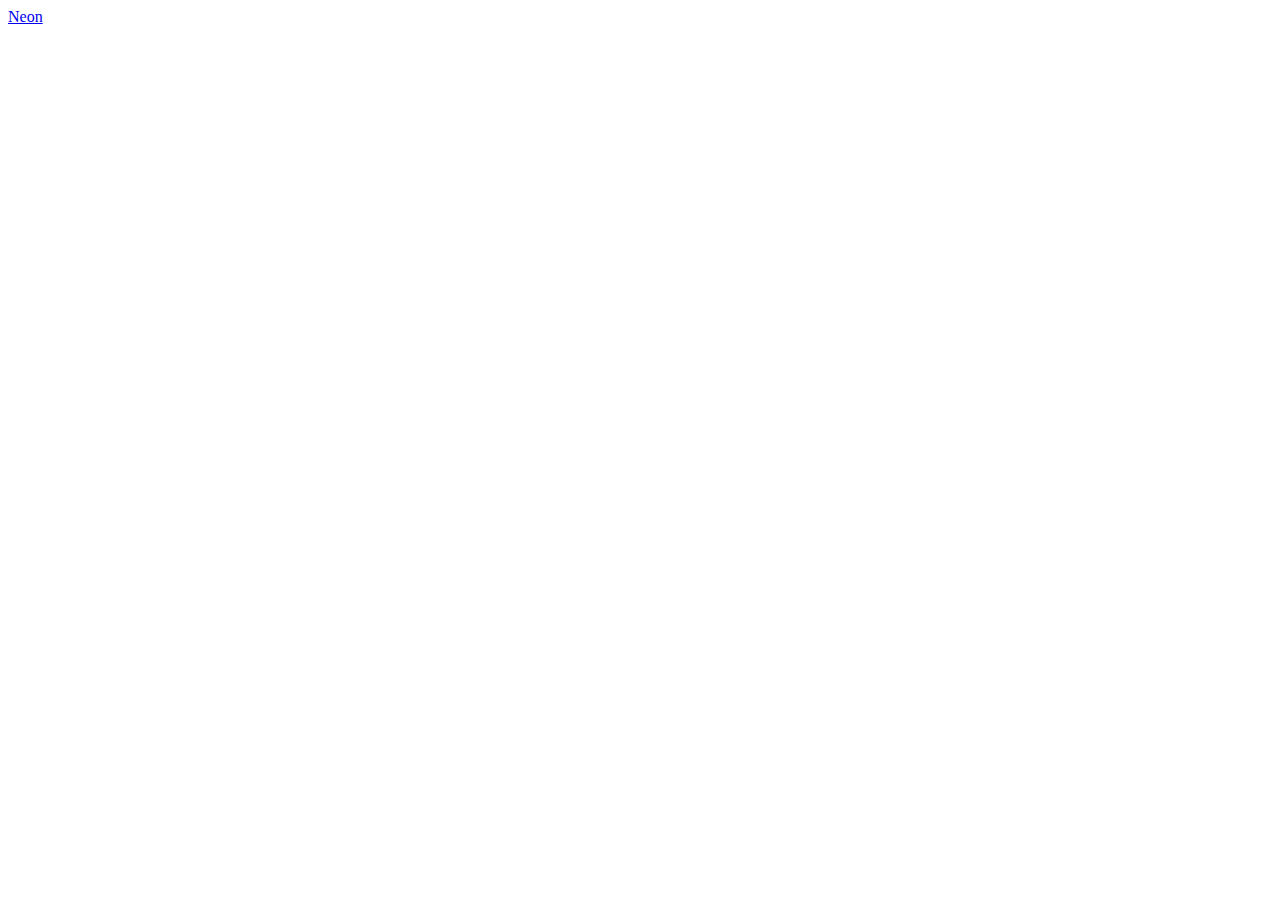
==== src/main/resources/templates/index.html @ b660b787 "k" ====
<!DOCTYPE html>
<html>
<head>
<meta charset="ISO-8859-1">
<!-- Google fonts -->
<link rel="preconnect" href="https://fonts.gstatic.com">
<link href="https://fonts.googleapis.com/css2?family=Balsamiq+Sans:wght@700&display=swap" rel="stylesheet">

<link th:href="@{css/style.css}" rel="stylesheet" />

<title>Insert title here</title>
</head>
<body>

<a href="#" class="neon-button">Neon</a>

</body>
</html>
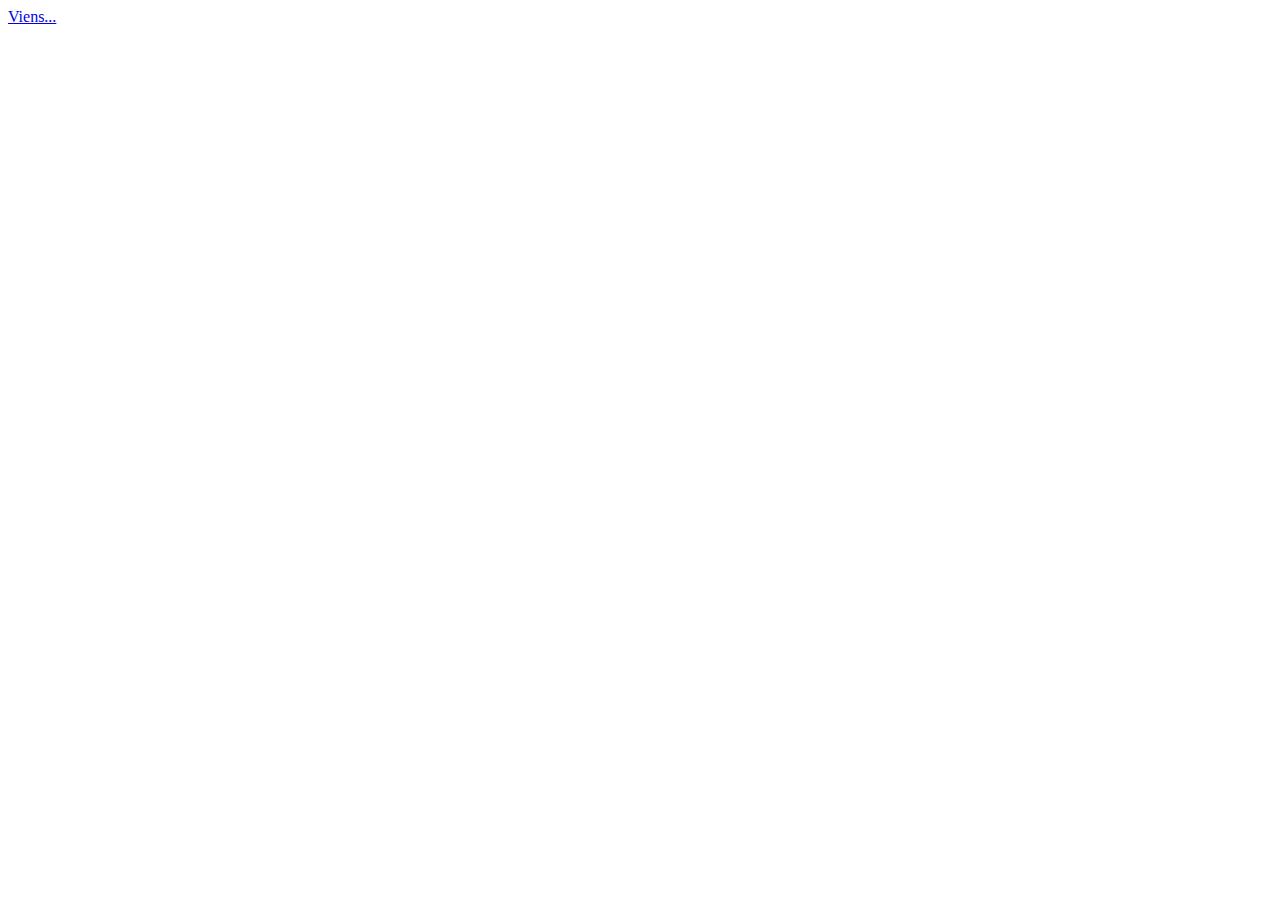
==== commit 9f6f8c16: "k" ====
--- a/src/main/resources/templates/index.html
+++ b/src/main/resources/templates/index.html
@@ -1,5 +1,5 @@
 <!DOCTYPE html>
-<html>
+<html xmlns:th="http://www.thymeleaf.org">
 <head>
 <meta charset="ISO-8859-1">
 <!-- Google fonts -->
@@ -7,12 +7,16 @@
 <link href="https://fonts.googleapis.com/css2?family=Balsamiq+Sans:wght@700&display=swap" rel="stylesheet">
 
 <link th:href="@{css/style.css}" rel="stylesheet" />
+<link th:href="@{css/fade.css}" rel="stylesheet" />
+
 
 <title>Insert title here</title>
 </head>
 <body>
 
-<a href="#" class="neon-button">Neon</a>
+
+
+<a href="/video" class="neon-button">Viens...</a>
 
 </body>
 </html>